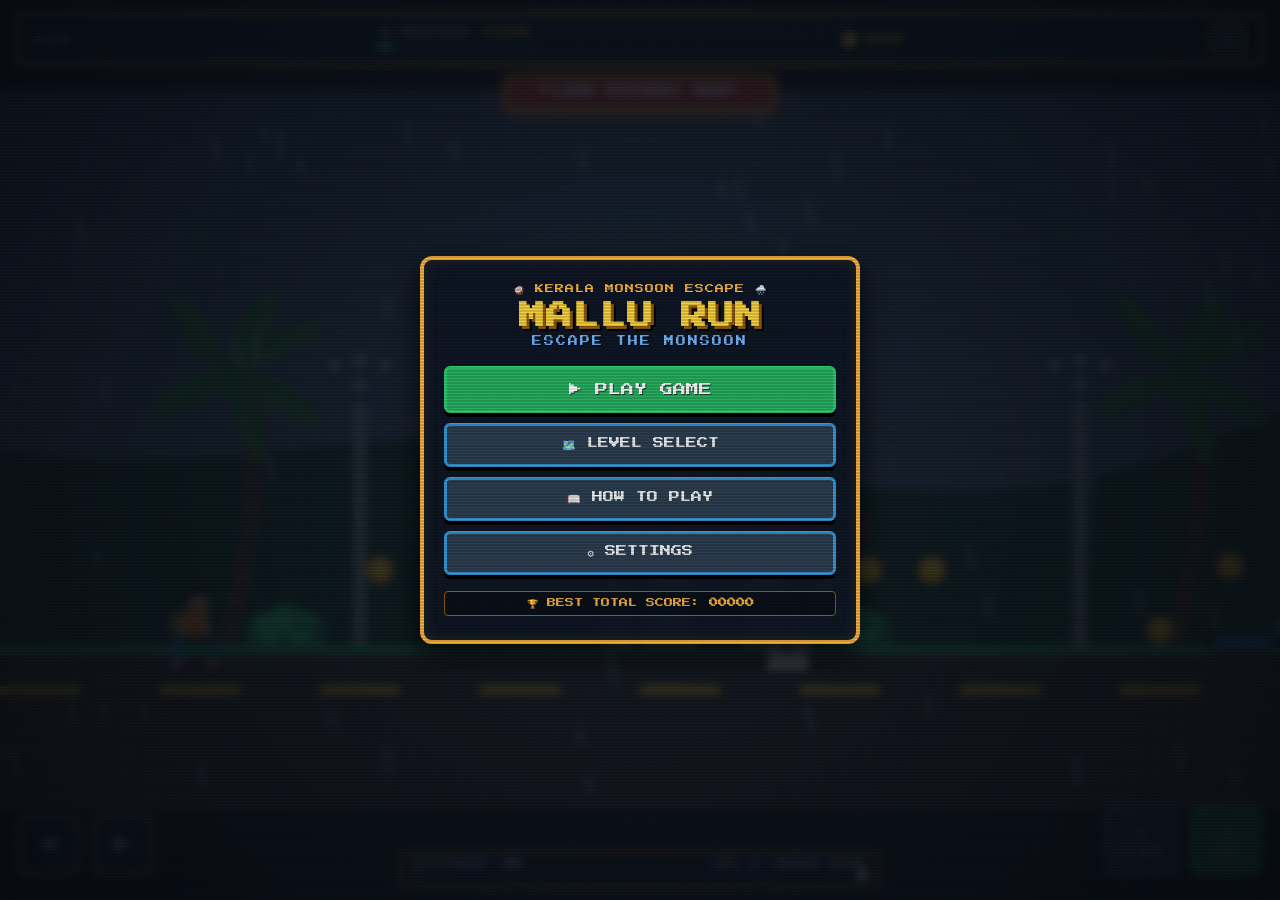
==== index.html @ bb79f07e "Lock core gameplay and 3 levels" ====
<!DOCTYPE html>
<html lang="en">
<head>
  <meta charset="UTF-8">
  <meta name="viewport" content="width=device-width, initial-scale=1.0, maximum-scale=1.0, user-scalable=no, viewport-fit=cover">
  <title>Mallu Run: Escape the Monsoon 🌧️</title>
  <meta name="description" content="A fast-paced 2D retro pixel-art platformer runner set in Kerala during an escalating monsoon. Run, jump, slide, dodge vehicles, and escape the flood to reach home!">
  <link rel="stylesheet" href="style.css">
  <link rel="preconnect" href="https://fonts.googleapis.com">
  <link rel="preconnect" href="https://fonts.gstatic.com" crossorigin>
  <link href="https://fonts.googleapis.com/css2?family=Press+Start+2P&family=Silkscreen:wght@400;700&display=swap" rel="stylesheet">
</head>
<body>
  <div id="game-container">
    <!-- Canvas Game Viewport -->
    <canvas id="gameCanvas"></canvas>

    <!-- In-Game HUD Layer -->
    <div id="hud-overlay" class="ui-layer hidden">
      <div class="hud-top-bar">
        <!-- Health Display -->
        <div class="hud-hearts" id="hud-hearts">
          <span class="heart active">❤️</span>
          <span class="heart active">❤️</span>
          <span class="heart active">❤️</span>
        </div>

        <!-- Monsoon Weather Meter -->
        <div class="hud-monsoon">
          <div class="monsoon-label-bar">
            <span class="monsoon-title">🌧️ MONSOON:</span>
            <span id="monsoon-status-text" class="monsoon-stage-name">CLEAR</span>
          </div>
          <div class="monsoon-gauge-track">
            <div id="monsoon-gauge-fill" class="monsoon-gauge-fill stage-0"></div>
          </div>
        </div>

        <!-- Coins Counter -->
        <div class="hud-coins">
          <span class="coin-icon">🪙</span>
          <span id="hud-coin-count">000</span>
        </div>

        <!-- Pause Button (Mobile & Desktop) -->
        <button id="btn-pause-hud" class="pixel-btn-icon" aria-label="Pause Game">⏸</button>
      </div>

      <!-- Distance Progress Bar -->
      <div class="hud-progress-container">
        <div class="hud-distance-text">
          <span>DISTANCE: <strong id="hud-distance-val">0m</strong></span>
          <span id="hud-level-name-tag">LVL 1: NAADU ROAD</span>
        </div>
        <div class="progress-track">
          <div id="progress-runner-icon" class="progress-runner-icon">🏃</div>
          <div class="progress-home-icon">🏠</div>
          <div id="progress-fill" class="progress-fill"></div>
        </div>
      </div>

      <!-- Flood Alert Warning Indicator (Level 4 / Storms) -->
      <div id="hud-flood-warning" class="flood-warning hidden">
        ⚠️ FLOOD RISING! RUN! ⚠️
      </div>
    </div>

    <!-- Mobile Virtual Touch Controls -->
    <div id="mobile-controls" class="mobile-controls-layer">
      <div class="touch-cluster touch-left">
        <button id="touch-btn-left" class="touch-btn touch-btn-dir" aria-label="Move Left">◀</button>
        <button id="touch-btn-right" class="touch-btn touch-btn-dir" aria-label="Move Right">▶</button>
      </div>
      <div class="touch-cluster touch-right">
        <button id="touch-btn-slide" class="touch-btn touch-btn-action slide-btn" aria-label="Slide">
          <span>⬇</span>
          <span class="btn-subtext">SLIDE</span>
        </button>
        <button id="touch-btn-jump" class="touch-btn touch-btn-action jump-btn" aria-label="Jump">
          <span>⬆</span>
          <span class="btn-subtext">JUMP</span>
        </button>
      </div>
    </div>

    <!-- UI SCREENS (OVERLAYS) -->

    <!-- 1. Main Menu Screen -->
    <div id="screen-main-menu" class="ui-screen active">
      <div class="menu-backdrop-tint"></div>
      <div class="menu-content-card">
        <div class="game-logo-wrapper">
          <div class="logo-badge">🥥 KERALA MONSOON ESCAPE 🌧️</div>
          <h1 class="game-title">MALLU RUN</h1>
          <p class="game-subtitle">ESCAPE THE MONSOON</p>
        </div>

        <div class="menu-actions">
          <button id="btn-menu-play" class="pixel-btn primary large-btn">▶ PLAY GAME</button>
          <button id="btn-menu-levels" class="pixel-btn secondary">🗺️ LEVEL SELECT</button>
          <button id="btn-menu-how" class="pixel-btn secondary">📖 HOW TO PLAY</button>
          <button id="btn-menu-settings" class="pixel-btn secondary">⚙️ SETTINGS</button>
        </div>

        <div class="menu-high-score-banner">
          <span>🏆 BEST TOTAL SCORE: </span>
          <strong id="menu-best-score">00000</strong>
        </div>
      </div>
    </div>

    <!-- 2. Level Select Screen -->
    <div id="screen-level-select" class="ui-screen hidden">
      <div class="menu-backdrop-tint"></div>
      <div class="menu-content-card wide-card">
        <h2 class="pixel-heading">🗺️ SELECT LEVEL</h2>
        <div class="levels-grid">
          <!-- Level 1 Card -->
          <div class="level-card unlocked" data-level="1" id="level-card-1">
            <div class="level-badge">LVL 1</div>
            <h3 class="level-title">NAADU ROAD</h3>
            <p class="level-desc">Village road, coconut palms, puddles & light rain.</p>
            <div class="level-diff easy">EASY</div>
            <div class="level-stars" id="stars-lvl-1">★★★</div>
            <div class="level-best" id="best-lvl-1">Best: 0</div>
            <button class="pixel-btn play-level-btn" data-level="1">START</button>
          </div>

          <!-- Level 2 Card -->
          <div class="level-card locked" data-level="2" id="level-card-2">
            <div class="level-badge">LVL 2</div>
            <h3 class="level-title">MONSOON MADNESS</h3>
            <p class="level-desc">Heavy rain, slippery roads, falling branches & storm.</p>
            <div class="level-diff medium">MEDIUM</div>
            <div class="level-stars" id="stars-lvl-2">☆☆☆</div>
            <div class="level-best" id="best-lvl-2">Best: -</div>
            <button class="pixel-btn play-level-btn" data-level="2" disabled>LOCKED 🔒</button>
          </div>

          <!-- Level 3 Card -->
          <div class="level-card locked" data-level="3" id="level-card-3">
            <div class="level-badge">LVL 3</div>
            <h3 class="level-title">FLOOD ESCAPE</h3>
            <p class="level-desc">Deluge surge! Escape the rising floodwater and reach home!</p>
            <div class="level-diff extreme">FINAL STAGE</div>
            <div class="level-stars" id="stars-lvl-3">☆☆☆</div>
            <div class="level-best" id="best-lvl-3">Best: -</div>
            <button class="pixel-btn play-level-btn" data-level="3" disabled>LOCKED 🔒</button>
          </div>
        </div>

        <div class="screen-footer-actions">
          <button id="btn-levels-back" class="pixel-btn back-btn">⬅ BACK TO MENU</button>
        </div>
      </div>
    </div>

    <!-- 3. How To Play Screen -->
    <div id="screen-how-to-play" class="ui-screen hidden">
      <div class="menu-backdrop-tint"></div>
      <div class="menu-content-card">
        <h2 class="pixel-heading">📖 HOW TO PLAY</h2>
        
        <div class="instructions-scrollable">
          <div class="instruction-box">
            <div class="instruction-title">⌨️ CONTROLS</div>
            <div class="control-keys-grid">
              <div class="key-item">
                <span class="key-badge">A / ◀</span>
                <span class="key-badge">D / ▶</span>
                <span class="key-action">Move Left / Right</span>
              </div>
              <div class="key-item">
                <span class="key-badge">W / ▲ / SPACE</span>
                <span class="key-action">Jump Over Obstacles</span>
              </div>
              <div class="key-item">
                <span class="key-badge">S / ▼</span>
                <span class="key-action">Slide Under Low Branches</span>
              </div>
              <div class="key-item">
                <span class="key-badge">ESC / P</span>
                <span class="key-action">Pause Game</span>
              </div>
            </div>
            <p class="mobile-note">📱 On phones/tablets: Use the on-screen touch buttons. Multi-touch supported!</p>
          </div>

          <div class="instruction-box">
            <div class="instruction-title">🎯 MISSION & OBJECTIVES</div>
            <ul class="gameplay-tips-list">
              <li>🪙 <strong>Collect Gold Coins:</strong> Increase your score and level rating.</li>
              <li>❤️ <strong>Survive Hazards:</strong> You have 3 hearts. Avoid potholes, fallen logs, rocks, and traffic!</li>
              <li>🌧️ <strong>Monsoon Weather Meter:</strong> As the storm escalates (Clear → Rain → Storm → Flood), wind and rain increase.</li>
              <li>🌊 <strong>Escape the Flood (Level 3):</strong> Floodwater rushes from behind! Keep sprinting and jump across obstacles to reach the safe Kerala house!</li>
            </ul>
          </div>
        </div>

        <div class="screen-footer-actions">
          <button id="btn-how-back" class="pixel-btn back-btn">⬅ BACK TO MENU</button>
        </div>
      </div>
    </div>

    <!-- 4. Settings Screen -->
    <div id="screen-settings" class="ui-screen hidden">
      <div class="menu-backdrop-tint"></div>
      <div class="menu-content-card">
        <h2 class="pixel-heading">⚙️ SETTINGS</h2>
        
        <div class="settings-list">
          <div class="setting-row">
            <span class="setting-label">🔊 SOUND EFFECTS</span>
            <button id="btn-toggle-sfx" class="pixel-toggle-btn active">ON</button>
          </div>

          <div class="setting-row">
            <span class="setting-label">🎵 MUSIC & AMBIENCE</span>
            <button id="btn-toggle-bgm" class="pixel-toggle-btn active">ON</button>
          </div>

          <div class="setting-row">
            <span class="setting-label">🎚️ MASTER VOLUME</span>
            <input type="range" id="slider-volume" min="0" max="100" value="80" class="pixel-slider">
          </div>

          <div class="setting-row">
            <span class="setting-label">📺 SCANLINE EFFECT</span>
            <button id="btn-toggle-crt" class="pixel-toggle-btn active">ON</button>
          </div>
        </div>

        <div class="screen-footer-actions">
          <button id="btn-reset-progress" class="pixel-btn danger-btn">🗑️ RESET PROGRESS</button>
          <button id="btn-settings-back" class="pixel-btn back-btn">⬅ BACK</button>
        </div>
      </div>
    </div>

    <!-- 5. Pause Menu Screen -->
    <div id="screen-pause" class="ui-screen hidden modal-screen">
      <div class="menu-backdrop-tint modal-tint"></div>
      <div class="menu-content-card modal-card">
        <h2 class="pixel-heading pause-title">⏸️ GAME PAUSED</h2>
        <div class="menu-actions">
          <button id="btn-pause-resume" class="pixel-btn primary">▶ RESUME</button>
          <button id="btn-pause-restart" class="pixel-btn secondary">🔄 RESTART LEVEL</button>
          <button id="btn-pause-levels" class="pixel-btn secondary">🗺️ LEVEL SELECT</button>
          <button id="btn-pause-menu" class="pixel-btn back-btn">🏠 MAIN MENU</button>
        </div>
      </div>
    </div>

    <!-- 6. Game Over Screen -->
    <div id="screen-game-over" class="ui-screen hidden modal-screen">
      <div class="menu-backdrop-tint modal-tint"></div>
      <div class="menu-content-card modal-card game-over-card">
        <h2 class="pixel-heading game-over-title">💀 GAME OVER</h2>
        <p id="game-over-quote" class="funny-quote">“Ayyyoo! Caught in the monsoon!”</p>
        
        <div class="stats-summary-box">
          <div class="stat-row">
            <span>LEVEL:</span>
            <strong id="go-stat-level">Level 1</strong>
          </div>
          <div class="stat-row">
            <span>DISTANCE:</span>
            <strong id="go-stat-distance">0 m</strong>
          </div>
          <div class="stat-row">
            <span>COINS COLLECTED:</span>
            <strong id="go-stat-coins">0</strong>
          </div>
          <div class="stat-row">
            <span>FINAL SCORE:</span>
            <strong id="go-stat-score" class="score-highlight">0</strong>
          </div>
          <div class="stat-row">
            <span>BEST SCORE:</span>
            <strong id="go-stat-best">0</strong>
          </div>
        </div>

        <div class="menu-actions">
          <button id="btn-go-retry" class="pixel-btn primary">🔄 RETRY LEVEL</button>
          <button id="btn-go-levels" class="pixel-btn secondary">🗺️ LEVEL SELECT</button>
          <button id="btn-go-menu" class="pixel-btn back-btn">🏠 MAIN MENU</button>
        </div>
      </div>
    </div>

    <!-- 7. Level Complete Screen -->
    <div id="screen-level-complete" class="ui-screen hidden modal-screen">
      <div class="menu-backdrop-tint modal-tint"></div>
      <div class="menu-content-card modal-card victory-card">
        <h2 class="pixel-heading victory-title">🎉 LEVEL COMPLETE!</h2>
        
        <div class="stars-awarded-container" id="lc-stars-container">
          <span class="awarded-star star-1">⭐</span>
          <span class="awarded-star star-2">⭐</span>
          <span class="awarded-star star-3">⭐</span>
        </div>

        <div class="stats-summary-box">
          <div class="stat-row">
            <span>DISTANCE:</span>
            <strong id="lc-stat-distance">2500 m</strong>
          </div>
          <div class="stat-row">
            <span>COINS COLLECTED:</span>
            <strong id="lc-stat-coins">45</strong>
          </div>
          <div class="stat-row">
            <span>TIME:</span>
            <strong id="lc-stat-time">01:15</strong>
          </div>
          <div class="stat-row highlight-stat">
            <span>LEVEL SCORE:</span>
            <strong id="lc-stat-score">3450</strong>
          </div>
        </div>

        <div class="menu-actions">
          <button id="btn-lc-next" class="pixel-btn primary large-btn">NEXT LEVEL ⏩</button>
          <button id="btn-lc-retry" class="pixel-btn secondary">🔄 REPLAY</button>
          <button id="btn-lc-menu" class="pixel-btn back-btn">🏠 MAIN MENU</button>
        </div>
      </div>
    </div>

    <!-- 8. Final Victory Screen (Level 4 Beaten) -->
    <div id="screen-final-victory" class="ui-screen hidden">
      <div class="menu-backdrop-tint"></div>
      <div class="menu-content-card final-victory-card">
        <div class="victory-house-badge">🏠</div>
        <h1 class="pixel-heading final-title">YOU MADE IT HOME!</h1>
        <p class="final-subtitle">The monsoon raged, but you sprinted through the storm and safely reached your ancestral home in Kerala!</p>

        <div class="final-stats-grid">
          <div class="final-stat-box">
            <span class="stat-box-label">TOTAL SCORE</span>
            <strong id="fv-stat-score" class="gold-text">00000</strong>
          </div>
          <div class="final-stat-box">
            <span class="stat-box-label">TOTAL COINS</span>
            <strong id="fv-stat-coins">000</strong>
          </div>
          <div class="final-stat-box">
            <span class="stat-box-label">TOTAL DISTANCE</span>
            <strong id="fv-stat-distance">0 m</strong>
          </div>
          <div class="final-stat-box">
            <span class="stat-box-label">SURVIVAL TIME</span>
            <strong id="fv-stat-time">00:00</strong>
          </div>
        </div>

        <div class="menu-actions">
          <button id="btn-fv-playagain" class="pixel-btn primary large-btn">🔄 PLAY AGAIN</button>
          <button id="btn-fv-menu" class="pixel-btn secondary">🏠 MAIN MENU</button>
        </div>
      </div>
    </div>

    <!-- CRT Scanline overlay effect -->
    <div id="crt-overlay" class="crt-overlay"></div>
  </div>

  <!-- Game Scripts (Modular Vanilla JS) -->
  <script src="js/storage.js"></script>
  <script src="js/audio.js"></script>
  <script src="js/sprites.js"></script>
  <script src="js/particles.js"></script>
  <script src="js/weather.js"></script>
  <script src="js/camera.js"></script>
  <script src="js/player.js"></script>
  <script src="js/obstacles.js"></script>
  <script src="js/collectibles.js"></script>
  <script src="js/levels.js"></script>
  <script src="js/input.js"></script>
  <script src="js/ui.js"></script>
  <script src="js/game.js"></script>
  <script src="js/main.js"></script>
</body>
</html>
---- style.css ----
/* ==========================================================================
   MALLU RUN: ESCAPE THE MONSOON - Retro Pixel-Art Styling System
   ========================================================================== */

:root {
  /* Kerala Palette & Retro Arcade Tokens */
  --c-sky-clear: #4a90e2;
  --c-sky-monsoon: #1f2e3d;
  --c-sky-storm: #0e1724;
  --c-green-lush: #2d6a4f;
  --c-green-dark: #1b4332;
  --c-green-leaf: #52b788;
  --c-earth-road: #3a2e2b;
  --c-asphalt: #2b2b2e;
  --c-terracotta: #b73e23;
  --c-terracotta-dark: #7a220e;
  --c-gold-primary: #f5b041;
  --c-gold-glow: #f4d03f;
  --c-yellow-accent: #f1c40f;
  --c-danger-red: #e74c3c;
  --c-danger-glow: #ff7675;
  --c-water-surge: #2980b9;
  --c-water-deep: #1a5276;
  --c-ui-bg: rgba(14, 23, 36, 0.95);
  --c-ui-border: #f5b041;
  --c-ui-border-dark: #8c5b0d;
  --c-ui-text: #ecf0f1;
  --c-ui-text-dim: #bdc3c7;
  
  --font-retro: 'Press Start 2P', monospace, sans-serif;
  --font-body: 'Silkscreen', monospace, sans-serif;
}

/* Reset & Box Sizing */
*, *::before, *::after {
  box-sizing: border-box;
  margin: 0;
  padding: 0;
  user-select: none;
  -webkit-user-select: none;
  -webkit-touch-callout: none;
}

html, body {
  width: 100%;
  height: 100%;
  overflow: hidden;
  background-color: #080d14;
  color: var(--c-ui-text);
  font-family: var(--font-retro);
  font-size: 12px;
  touch-action: none;
}

/* Main Container: maintains 16:9 aspect ratio or scales dynamically */
#game-container {
  position: relative;
  width: 100vw;
  height: 100vh;
  display: flex;
  justify-content: center;
  align-items: center;
  overflow: hidden;
  background: #0a1017;
}

/* Canvas Viewport */
#gameCanvas {
  display: block;
  width: 100%;
  height: 100%;
  object-fit: contain;
  image-rendering: pixelated;
  image-rendering: crisp-edges;
  background: #111;
}

/* ==========================================================================
   HUD & IN-GAME OVERLAY
   ========================================================================== */

.ui-layer {
  position: absolute;
  top: 0;
  left: 0;
  width: 100%;
  height: 100%;
  pointer-events: none;
  z-index: 20;
  display: flex;
  flex-direction: column;
  justify-content: space-between;
  padding: 12px 16px;
}

.hud-top-bar {
  display: flex;
  align-items: center;
  justify-content: space-between;
  gap: 10px;
  background: rgba(14, 23, 36, 0.85);
  border: 3px solid var(--c-ui-border);
  padding: 8px 14px;
  border-radius: 6px;
  box-shadow: 0 4px 12px rgba(0,0,0,0.6);
  pointer-events: auto;
}

/* Hearts / Health */
.hud-hearts {
  display: flex;
  gap: 4px;
  font-size: 16px;
  filter: drop-shadow(0 2px 4px rgba(0,0,0,0.8));
}

.hud-hearts .heart {
  transition: transform 0.2s cubic-bezier(0.175, 0.885, 0.32, 1.275);
}

.hud-hearts .heart.lost {
  filter: grayscale(1) opacity(0.35);
  transform: scale(0.8);
}

/* Monsoon Meter */
.hud-monsoon {
  display: flex;
  flex-direction: column;
  align-items: center;
  min-width: 160px;
  gap: 4px;
}

.monsoon-label-bar {
  display: flex;
  gap: 6px;
  font-size: 9px;
  letter-spacing: 0.5px;
}

.monsoon-title {
  color: var(--c-ui-text-dim);
}

.monsoon-stage-name {
  color: var(--c-yellow-accent);
  font-weight: bold;
}

.monsoon-gauge-track {
  width: 100%;
  height: 10px;
  background: #080e18;
  border: 2px solid #34495e;
  border-radius: 4px;
  overflow: hidden;
  position: relative;
}

.monsoon-gauge-fill {
  height: 100%;
  width: 20%;
  background: linear-gradient(90deg, #2ecc71, #f1c40f, #e67e22, #e74c3c);
  transition: width 0.4s ease-out, background 0.3s;
}

.monsoon-gauge-fill.stage-0 { width: 10%; background: #2ecc71; }
.monsoon-gauge-fill.stage-1 { width: 30%; background: #3498db; }
.monsoon-gauge-fill.stage-2 { width: 55%; background: #f39c12; }
.monsoon-gauge-fill.stage-3 { width: 80%; background: #e67e22; }
.monsoon-gauge-fill.stage-4 { width: 100%; background: #e74c3c; animation: pulse-danger 0.6s infinite alternate; }

@keyframes pulse-danger {
  from { filter: brightness(1); }
  to { filter: brightness(1.5); }
}

/* Coin Counter */
.hud-coins {
  display: flex;
  align-items: center;
  gap: 6px;
  font-size: 13px;
  color: var(--c-gold-glow);
  text-shadow: 2px 2px 0 #000;
}

.hud-coins .coin-icon {
  font-size: 15px;
  animation: spin-coin 2s infinite ease-in-out;
}

/* Pause Button */
.pixel-btn-icon {
  background: #2c3e50;
  border: 2px solid var(--c-ui-border);
  color: var(--c-gold-glow);
  font-family: var(--font-retro);
  font-size: 14px;
  padding: 6px 10px;
  cursor: pointer;
  border-radius: 4px;
  box-shadow: 2px 2px 0 #000;
  transition: transform 0.08s;
}

.pixel-btn-icon:active {
  transform: translate(2px, 2px);
  box-shadow: 0 0 0 #000;
}

/* Distance Progress Bar */
.hud-progress-container {
  width: 100%;
  max-width: 480px;
  margin: 0 auto;
  background: rgba(14, 23, 36, 0.85);
  border: 2px solid var(--c-ui-border);
  border-radius: 6px;
  padding: 6px 12px;
  pointer-events: auto;
}

.hud-distance-text {
  display: flex;
  justify-content: space-between;
  font-size: 9px;
  margin-bottom: 4px;
  color: var(--c-ui-text-dim);
}

.hud-distance-text strong {
  color: var(--c-ui-text);
}

.progress-track {
  position: relative;
  width: 100%;
  height: 8px;
  background: #0c1420;
  border: 1px solid #34495e;
  border-radius: 4px;
}

.progress-fill {
  height: 100%;
  width: 0%;
  background: linear-gradient(90deg, #27ae60, #f39c12);
  border-radius: 3px;
  transition: width 0.1s linear;
}

.progress-runner-icon {
  position: absolute;
  top: -10px;
  left: 0%;
  transform: translateX(-50%);
  font-size: 14px;
  transition: left 0.1s linear;
  filter: drop-shadow(0 2px 2px #000);
}

.progress-home-icon {
  position: absolute;
  right: -6px;
  top: -9px;
  font-size: 14px;
}

/* Flood Warning Badge */
.flood-warning {
  position: absolute;
  top: 75px;
  left: 50%;
  transform: translateX(-50%);
  background: rgba(192, 57, 43, 0.9);
  border: 3px solid #f1c40f;
  color: #fff;
  font-size: 11px;
  padding: 8px 16px;
  border-radius: 6px;
  box-shadow: 0 4px 15px rgba(231, 76, 60, 0.8);
  animation: pulse-danger 0.4s infinite alternate;
  pointer-events: none;
}

/* ==========================================================================
   MOBILE TOUCH CONTROLS
   ========================================================================== */

.mobile-controls-layer {
  position: absolute;
  bottom: 0;
  left: 0;
  width: 100%;
  height: 160px;
  pointer-events: none;
  z-index: 25;
  display: flex;
  justify-content: space-between;
  align-items: flex-end;
  padding: 12px 18px 24px;
}

.touch-cluster {
  display: flex;
  gap: 12px;
  pointer-events: auto;
}

.touch-btn {
  background: rgba(22, 36, 56, 0.78);
  border: 3px solid rgba(245, 176, 65, 0.8);
  color: #fff;
  font-family: var(--font-retro);
  border-radius: 12px;
  box-shadow: 0 4px 0 #080d14, 0 6px 12px rgba(0,0,0,0.5);
  display: flex;
  flex-direction: column;
  justify-content: center;
  align-items: center;
  font-size: 18px;
  touch-action: none;
  cursor: pointer;
  transition: transform 0.05s, background-color 0.05s, border-color 0.05s;
}

.touch-btn:active, .touch-btn.pressed {
  background: rgba(245, 176, 65, 0.4);
  border-color: #f4d03f;
  transform: translateY(4px);
  box-shadow: 0 0 0 #080d14;
}

.touch-btn-dir {
  width: 62px;
  height: 62px;
}

.touch-btn-action {
  width: 72px;
  height: 72px;
}

.slide-btn {
  background: rgba(44, 62, 80, 0.85);
  border-color: #3498db;
}

.jump-btn {
  background: rgba(39, 174, 96, 0.85);
  border-color: #2ecc71;
}

.btn-subtext {
  font-size: 8px;
  margin-top: 2px;
  letter-spacing: 0.5px;
  opacity: 0.9;
}

/* ==========================================================================
   UI SCREENS & MODALS
   ========================================================================== */

.ui-screen {
  position: absolute;
  top: 0;
  left: 0;
  width: 100%;
  height: 100%;
  z-index: 30;
  display: flex;
  justify-content: center;
  align-items: center;
  padding: 16px;
  transition: opacity 0.25s ease;
}

.ui-screen.hidden {
  display: none !important;
  opacity: 0;
  pointer-events: none;
}

.ui-screen.active {
  display: flex;
  opacity: 1;
  pointer-events: auto;
}

.menu-backdrop-tint {
  position: absolute;
  top: 0;
  left: 0;
  width: 100%;
  height: 100%;
  background: radial-gradient(circle at center, rgba(14, 23, 36, 0.75) 0%, rgba(8, 13, 20, 0.92) 100%);
  backdrop-filter: blur(4px);
  -webkit-backdrop-filter: blur(4px);
}

.modal-tint {
  background: rgba(5, 10, 16, 0.82);
}

.menu-content-card {
  position: relative;
  z-index: 2;
  width: 100%;
  max-width: 440px;
  background: var(--c-ui-bg);
  border: 4px solid var(--c-ui-border);
  border-radius: 12px;
  padding: 24px 20px;
  text-align: center;
  box-shadow: 0 10px 30px rgba(0,0,0,0.8), inset 0 0 15px rgba(245, 176, 65, 0.1);
  display: flex;
  flex-direction: column;
  gap: 16px;
  max-height: 92vh;
  overflow-y: auto;
}

.menu-content-card.wide-card {
  max-width: 680px;
}

/* Logo & Headings */
.game-logo-wrapper {
  margin-bottom: 4px;
}

.logo-badge {
  font-size: 9px;
  color: var(--c-gold-primary);
  letter-spacing: 1px;
  margin-bottom: 6px;
}

.game-title {
  font-size: 26px;
  color: var(--c-gold-glow);
  text-shadow: 3px 3px 0 #8c5b0d, 5px 5px 0 #000;
  letter-spacing: 1px;
  line-height: 1.2;
}

.game-subtitle {
  font-size: 10px;
  color: #74b9ff;
  letter-spacing: 2px;
  margin-top: 4px;
  text-shadow: 1px 1px 0 #000;
}

.pixel-heading {
  font-size: 16px;
  color: var(--c-gold-glow);
  text-shadow: 2px 2px 0 #000;
  letter-spacing: 1px;
}

.pause-title { color: #3498db; }
.game-over-title { color: #e74c3c; font-size: 20px; }
.victory-title { color: #2ecc71; font-size: 18px; }
.final-title { color: #f1c40f; font-size: 22px; }

.funny-quote {
  font-size: 9px;
  color: #bdc3c7;
  font-style: italic;
  font-family: var(--font-body);
}

/* Buttons */
.menu-actions {
  display: flex;
  flex-direction: column;
  gap: 10px;
  width: 100%;
}

.pixel-btn {
  font-family: var(--font-retro);
  font-size: 11px;
  padding: 12px 16px;
  border-radius: 6px;
  cursor: pointer;
  border: 3px solid;
  box-shadow: 0 4px 0 #000;
  text-align: center;
  transition: transform 0.08s, box-shadow 0.08s;
  touch-action: manipulation;
}

.pixel-btn:active {
  transform: translateY(3px);
  box-shadow: 0 1px 0 #000;
}

.pixel-btn.primary {
  background: #27ae60;
  border-color: #2ecc71;
  color: #fff;
  text-shadow: 1px 1px 0 #1b4332;
}

.pixel-btn.primary:hover {
  background: #2ecc71;
}

.pixel-btn.secondary {
  background: #2c3e50;
  border-color: #3498db;
  color: #ecf0f1;
}

.pixel-btn.secondary:hover {
  background: #34495e;
}

.pixel-btn.back-btn {
  background: #4a6984;
  border-color: #74b9ff;
  color: #fff;
}

.pixel-btn.danger-btn {
  background: #c0392b;
  border-color: #e74c3c;
  color: #fff;
}

.pixel-btn.large-btn {
  font-size: 13px;
  padding: 14px 20px;
}

.menu-high-score-banner {
  font-size: 9px;
  color: var(--c-gold-primary);
  background: rgba(8, 13, 20, 0.7);
  padding: 6px 10px;
  border-radius: 4px;
  border: 1px solid var(--c-ui-border-dark);
}

/* ==========================================================================
   LEVEL SELECT CARDS
   ========================================================================== */

.levels-grid {
  display: grid;
  grid-template-columns: repeat(auto-fit, minmax(135px, 1fr));
  gap: 12px;
  margin: 8px 0;
}

.level-card {
  background: #14202e;
  border: 3px solid #34495e;
  border-radius: 8px;
  padding: 12px 10px;
  display: flex;
  flex-direction: column;
  align-items: center;
  text-align: center;
  gap: 6px;
  position: relative;
}

.level-card.unlocked {
  border-color: var(--c-ui-border);
  background: #1a2a3d;
}

.level-card.locked {
  opacity: 0.55;
  filter: grayscale(0.8);
}

.level-badge {
  font-size: 9px;
  background: #0a111a;
  padding: 2px 6px;
  border-radius: 3px;
  color: var(--c-gold-glow);
}

.level-title {
  font-size: 10px;
  color: #fff;
  line-height: 1.3;
}

.level-desc {
  font-family: var(--font-body);
  font-size: 8px;
  color: #95a5a6;
  min-height: 28px;
}

.level-diff {
  font-size: 8px;
  padding: 2px 6px;
  border-radius: 3px;
}

.level-diff.easy { background: #27ae60; color: #fff; }
.level-diff.medium { background: #d35400; color: #fff; }
.level-diff.hard { background: #c0392b; color: #fff; }
.level-diff.extreme { background: #8e44ad; color: #fff; }

.level-stars {
  font-size: 11px;
  color: #f1c40f;
  letter-spacing: 2px;
}

.level-best {
  font-size: 8px;
  color: #bdc3c7;
}

.play-level-btn {
  width: 100%;
  font-size: 9px;
  padding: 6px 4px;
  margin-top: 4px;
}

/* ==========================================================================
   HOW TO PLAY & INSTRUCTIONS
   ========================================================================== */

.instructions-scrollable {
  display: flex;
  flex-direction: column;
  gap: 12px;
  text-align: left;
  max-height: 55vh;
  overflow-y: auto;
  padding-right: 4px;
}

.instruction-box {
  background: #14202e;
  border: 2px solid #2c3e50;
  border-radius: 6px;
  padding: 10px 12px;
}

.instruction-title {
  font-size: 10px;
  color: var(--c-gold-primary);
  margin-bottom: 8px;
  border-bottom: 1px solid #2c3e50;
  padding-bottom: 4px;
}

.control-keys-grid {
  display: flex;
  flex-direction: column;
  gap: 6px;
  font-size: 9px;
}

.key-item {
  display: flex;
  align-items: center;
  gap: 8px;
}

.key-badge {
  background: #2c3e50;
  border: 1px solid #74b9ff;
  color: #fff;
  padding: 3px 6px;
  border-radius: 3px;
  font-size: 8px;
}

.key-action {
  color: #ecf0f1;
  font-family: var(--font-body);
  font-size: 10px;
}

.mobile-note {
  font-size: 8px;
  color: #f1c40f;
  margin-top: 8px;
  font-family: var(--font-body);
}

.gameplay-tips-list {
  list-style: none;
  display: flex;
  flex-direction: column;
  gap: 8px;
  font-family: var(--font-body);
  font-size: 10px;
  line-height: 1.4;
}

.gameplay-tips-list li {
  position: relative;
  padding-left: 4px;
}

/* ==========================================================================
   SETTINGS SCREEN
   ========================================================================== */

.settings-list {
  display: flex;
  flex-direction: column;
  gap: 12px;
  margin: 6px 0;
}

.setting-row {
  display: flex;
  justify-content: space-between;
  align-items: center;
  background: #14202e;
  padding: 10px 14px;
  border-radius: 6px;
  border: 2px solid #2c3e50;
}

.setting-label {
  font-size: 9px;
  color: #ecf0f1;
}

.pixel-toggle-btn {
  font-family: var(--font-retro);
  font-size: 10px;
  padding: 6px 12px;
  border-radius: 4px;
  border: 2px solid #27ae60;
  background: #27ae60;
  color: #fff;
  cursor: pointer;
}

.pixel-toggle-btn.off {
  background: #7f8c8d;
  border-color: #95a5a6;
  color: #2c3e50;
}

.pixel-slider {
  width: 110px;
  accent-color: var(--c-gold-primary);
  cursor: pointer;
}

/* ==========================================================================
   STATS BOXES (GAME OVER & LEVEL COMPLETE)
   ========================================================================== */

.stats-summary-box {
  background: #0f1823;
  border: 2px solid #2c3e50;
  border-radius: 6px;
  padding: 12px 14px;
  display: flex;
  flex-direction: column;
  gap: 8px;
  text-align: left;
}

.stat-row {
  display: flex;
  justify-content: space-between;
  font-size: 9px;
  color: #bdc3c7;
}

.stat-row strong {
  color: #fff;
}

.score-highlight {
  color: var(--c-gold-glow) !important;
  font-size: 11px;
}

.stars-awarded-container {
  display: flex;
  justify-content: center;
  gap: 8px;
  font-size: 24px;
  margin: 4px 0;
}

.awarded-star {
  filter: drop-shadow(0 2px 6px rgba(241, 196, 15, 0.8));
  animation: pop-star 0.5s cubic-bezier(0.175, 0.885, 0.32, 1.275) both;
}

.awarded-star.star-2 { animation-delay: 0.2s; }
.awarded-star.star-3 { animation-delay: 0.4s; }

@keyframes pop-star {
  0% { transform: scale(0); opacity: 0; }
  70% { transform: scale(1.3); }
  100% { transform: scale(1); opacity: 1; }
}

/* ==========================================================================
   FINAL VICTORY SCREEN
   ========================================================================== */

.final-victory-card {
  max-width: 520px;
}

.victory-house-badge {
  font-size: 42px;
  animation: bounce-house 1s infinite alternate ease-in-out;
}

@keyframes bounce-house {
  from { transform: translateY(0); }
  to { transform: translateY(-8px); }
}

.final-subtitle {
  font-family: var(--font-body);
  font-size: 10px;
  color: #bdc3c7;
  line-height: 1.4;
}

.final-stats-grid {
  display: grid;
  grid-template-columns: 1fr 1fr;
  gap: 10px;
}

.final-stat-box {
  background: #14202e;
  border: 2px solid var(--c-ui-border);
  border-radius: 6px;
  padding: 10px;
  display: flex;
  flex-direction: column;
  gap: 4px;
}

.stat-box-label {
  font-size: 8px;
  color: #bdc3c7;
}

.gold-text {
  color: var(--c-gold-glow);
  font-size: 13px;
}

/* ==========================================================================
   CRT SCANLINE & RETRO FILTER
   ========================================================================== */

.crt-overlay {
  position: absolute;
  top: 0;
  left: 0;
  width: 100%;
  height: 100%;
  pointer-events: none;
  z-index: 99;
  background: linear-gradient(
    rgba(18, 16, 16, 0) 50%,
    rgba(0, 0, 0, 0.25) 50%
  ), linear-gradient(
    90deg,
    rgba(255, 0, 0, 0.03),
    rgba(0, 255, 0, 0.01),
    rgba(0, 0, 255, 0.03)
  );
  background-size: 100% 3px, 6px 100%;
  opacity: 0.6;
}

.crt-overlay.disabled {
  display: none;
}

/* ==========================================================================
   RESPONSIVE ADJUSTMENTS
   ========================================================================== */

@media (max-width: 600px) {
  .game-title { font-size: 20px; }
  .hud-monsoon { min-width: 120px; }
  .monsoon-label-bar { font-size: 8px; }
  .hud-top-bar { padding: 6px 10px; }
  .hud-coins { font-size: 11px; }
  .menu-content-card { padding: 18px 14px; }
  .pixel-btn { font-size: 10px; padding: 10px 12px; }
  .touch-btn-dir { width: 54px; height: 54px; font-size: 16px; }
  .touch-btn-action { width: 62px; height: 62px; font-size: 16px; }
  .levels-grid { grid-template-columns: 1fr 1fr; }
}

@media (min-width: 900px) {
  /* On desktop devices, mobile buttons can be subtle or hidden unless touch is detected */
  .mobile-controls-layer {
    opacity: 0.85;
  }
}
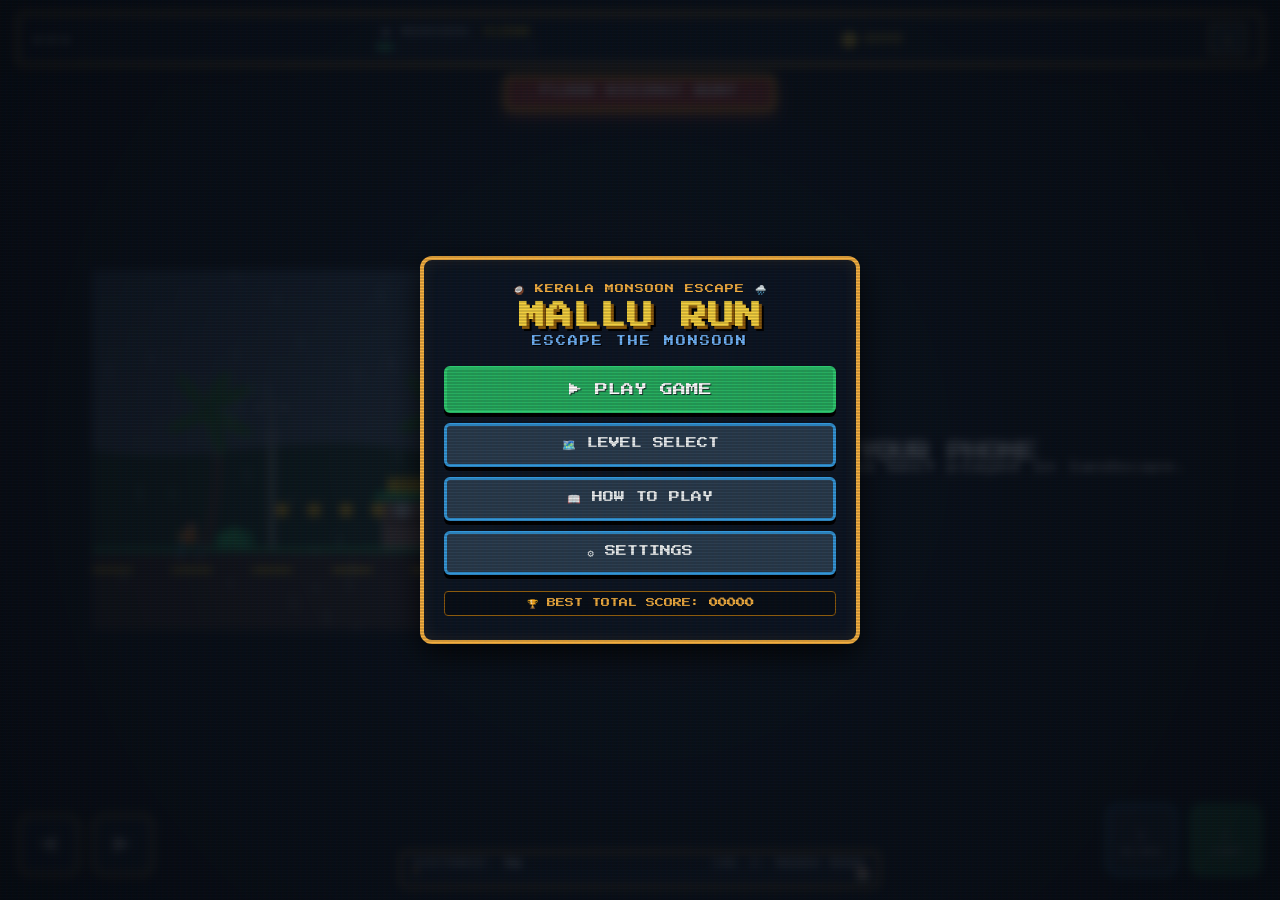
==== commit 5da764f0: "Update mobile controls and responsive layout" ====
--- a/index.html
+++ b/index.html
@@ -12,8 +12,9 @@
 </head>
 <body>
   <div id="game-container">
-    <!-- Canvas Game Viewport -->
-    <canvas id="gameCanvas"></canvas>
+    <!-- Playfield: canvas + HUD only (touch bar is reserved below on mobile) -->
+    <div id="game-playfield">
+      <canvas id="gameCanvas"></canvas>
 
     <!-- In-Game HUD Layer -->
     <div id="hud-overlay" class="ui-layer hidden">
@@ -64,22 +65,32 @@
         ⚠️ FLOOD RISING! RUN! ⚠️
       </div>
     </div>
-
-    <!-- Mobile Virtual Touch Controls -->
-    <div id="mobile-controls" class="mobile-controls-layer">
+    </div>
+
+    <!-- Mobile Virtual Touch Controls (divs: reliable multi-touch on iOS) -->
+    <div id="mobile-controls" class="mobile-controls-layer" aria-hidden="true">
       <div class="touch-cluster touch-left">
-        <button id="touch-btn-left" class="touch-btn touch-btn-dir" aria-label="Move Left">◀</button>
-        <button id="touch-btn-right" class="touch-btn touch-btn-dir" aria-label="Move Right">▶</button>
+        <div id="touch-btn-left" class="touch-btn touch-btn-dir" role="button" aria-label="Move Left">◀</div>
+        <div id="touch-btn-right" class="touch-btn touch-btn-dir" role="button" aria-label="Move Right">▶</div>
       </div>
       <div class="touch-cluster touch-right">
-        <button id="touch-btn-slide" class="touch-btn touch-btn-action slide-btn" aria-label="Slide">
+        <div id="touch-btn-slide" class="touch-btn touch-btn-action slide-btn" role="button" aria-label="Slide">
           <span>⬇</span>
           <span class="btn-subtext">SLIDE</span>
-        </button>
-        <button id="touch-btn-jump" class="touch-btn touch-btn-action jump-btn" aria-label="Jump">
+        </div>
+        <div id="touch-btn-jump" class="touch-btn touch-btn-action jump-btn" role="button" aria-label="Jump">
           <span>⬆</span>
           <span class="btn-subtext">JUMP</span>
-        </button>
+        </div>
+      </div>
+    </div>
+
+    <!-- Portrait-only: no gameplay layout, prompt to rotate -->
+    <div id="portrait-rotate-overlay" class="portrait-rotate-overlay" aria-hidden="true">
+      <div class="portrait-rotate-card">
+        <div class="portrait-rotate-icon">📱</div>
+        <h2>ROTATE YOUR PHONE</h2>
+        <p>Mallu Run is best played in landscape.</p>
       </div>
     </div>
 
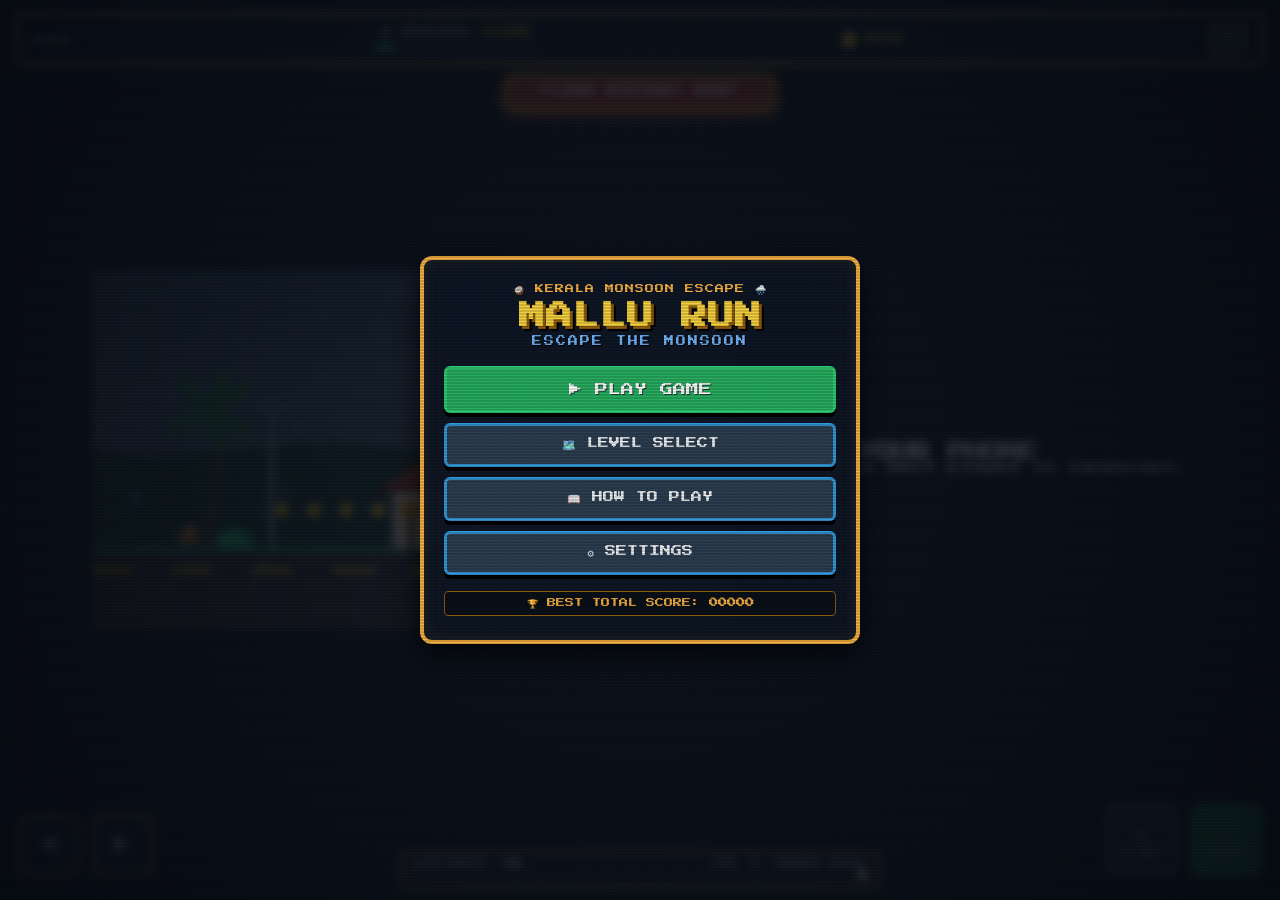
==== commit 75e8dc2b: "Install Vercel Web Analytics Implemented Vercel Web Analytics for Mallu Run ========================" ====
--- a/index.html
+++ b/index.html
@@ -9,6 +9,9 @@
   <link rel="preconnect" href="https://fonts.googleapis.com">
   <link rel="preconnect" href="https://fonts.gstatic.com" crossorigin>
   <link href="https://fonts.googleapis.com/css2?family=Press+Start+2P&family=Silkscreen:wght@400;700&display=swap" rel="stylesheet">
+  
+  <!-- Vercel Web Analytics -->
+  <script defer src="https://cdn.vercel-insights.com/v1/script.js"></script>
 </head>
 <body>
   <div id="game-container">
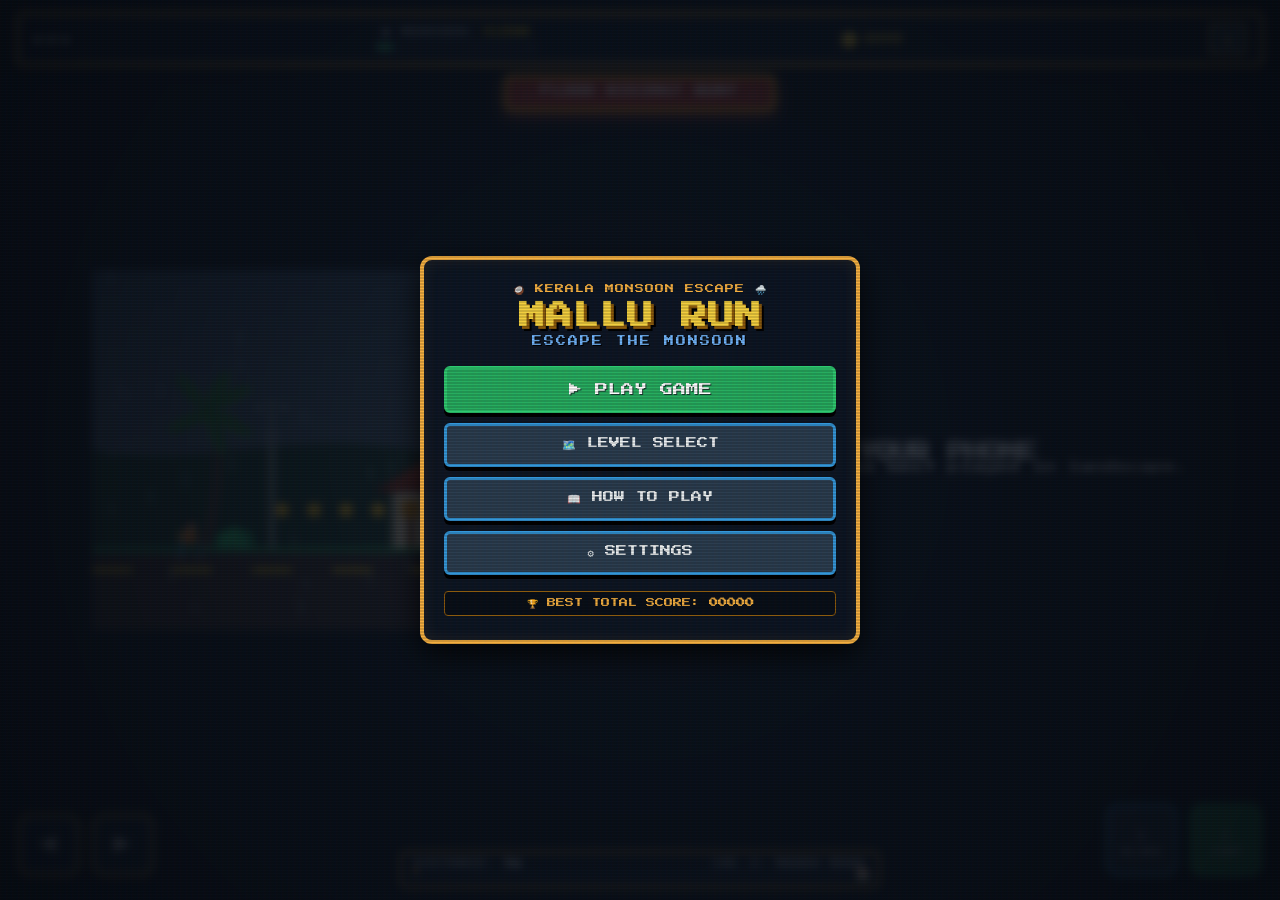
==== commit 17299f3c: "Install Vercel Web Analytics # Vercel Web Analytics Implementation Report  ## Summary Successfully u" ====
--- a/index.html
+++ b/index.html
@@ -11,7 +11,16 @@
   <link href="https://fonts.googleapis.com/css2?family=Press+Start+2P&family=Silkscreen:wght@400;700&display=swap" rel="stylesheet">
   
   <!-- Vercel Web Analytics -->
-  <script defer src="https://cdn.vercel-insights.com/v1/script.js"></script>
+  <script>
+    window.va = window.va || function () { (window.vaq = window.vaq || []).push(arguments); };
+  </script>
+  <script defer src="/_vercel/insights/script.js"></script>
+  
+  <!-- Vercel Speed Insights -->
+  <script>
+    window.si = window.si || function () { (window.siq = window.siq || []).push(arguments); };
+  </script>
+  <script defer src="/_vercel/speed-insights/script.js"></script>
 </head>
 <body>
   <div id="game-container">
